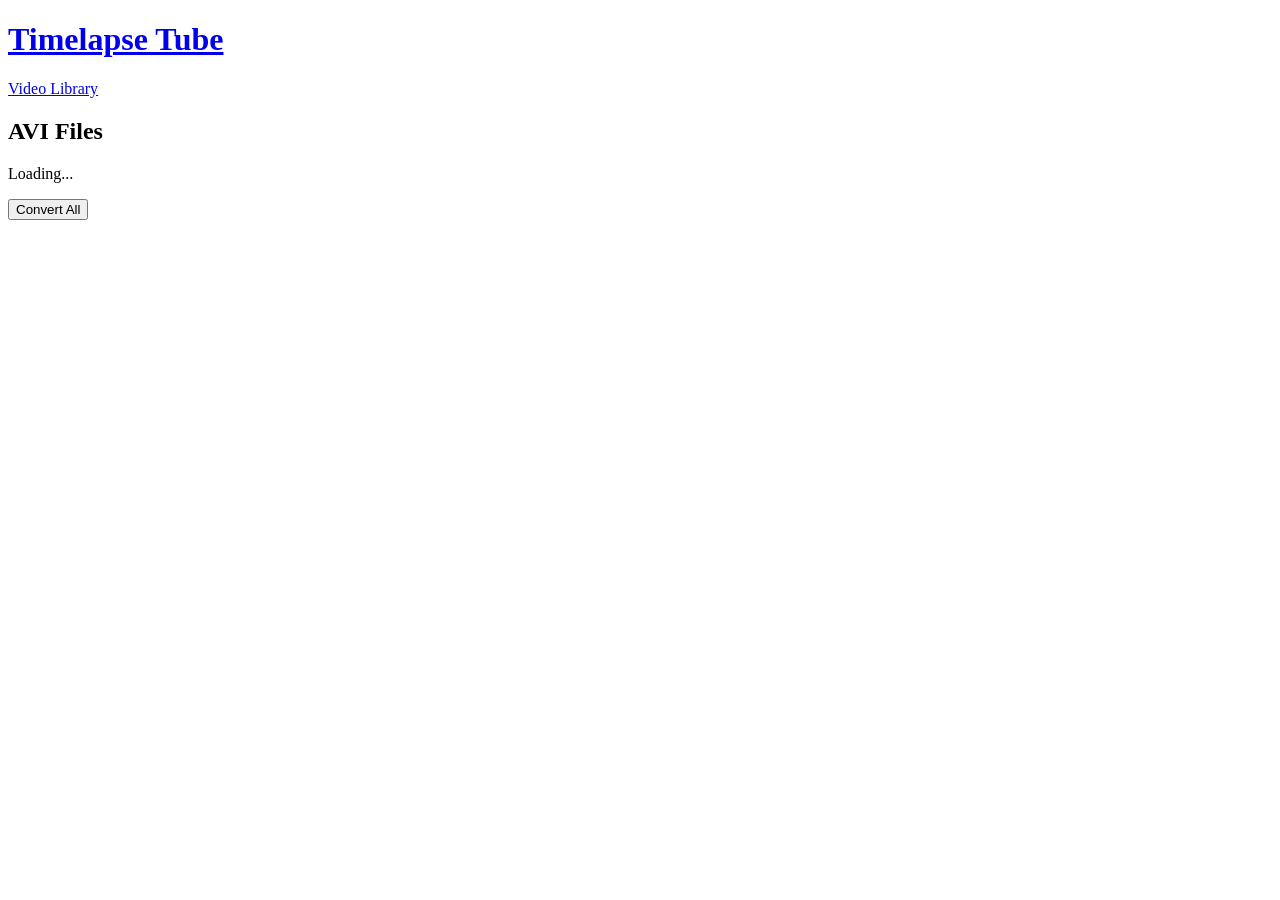
==== youtube_clone/templates/avi.html @ fca90237 "Added missed AVI conversion utility" ====
<!doctype html>
<html lang="en">
  <head>
    <meta charset="utf-8" />
    <meta name="viewport" content="width=device-width,initial-scale=1" />
    <title>AVI Conversion Queue</title>
    <link rel="stylesheet" href="/static/style.css" />
  </head>
  <body>
    <header>
      <h1><a href="/">Timelapse Tube</a></h1>
      <div class="header-pill-container">
        <a href="/" class="nav-link">Video Library</a>
      </div>
    </header>

    <main class="avi-main">
      <section class="avi-panel">
        <div class="avi-toolbar">
          <div>
            <h2>AVI Files</h2>
            <p id="avi-summary">Loading...</p>
          </div>
          <button id="convert-all" type="button">Convert All</button>
        </div>
        <div id="avi-status-banner" class="avi-status-banner"></div>
        <ul id="avi-list" class="avi-list"></ul>
      </section>
    </main>

    <script src="/static/avi.js?v=1"></script>
  </body>
</html>
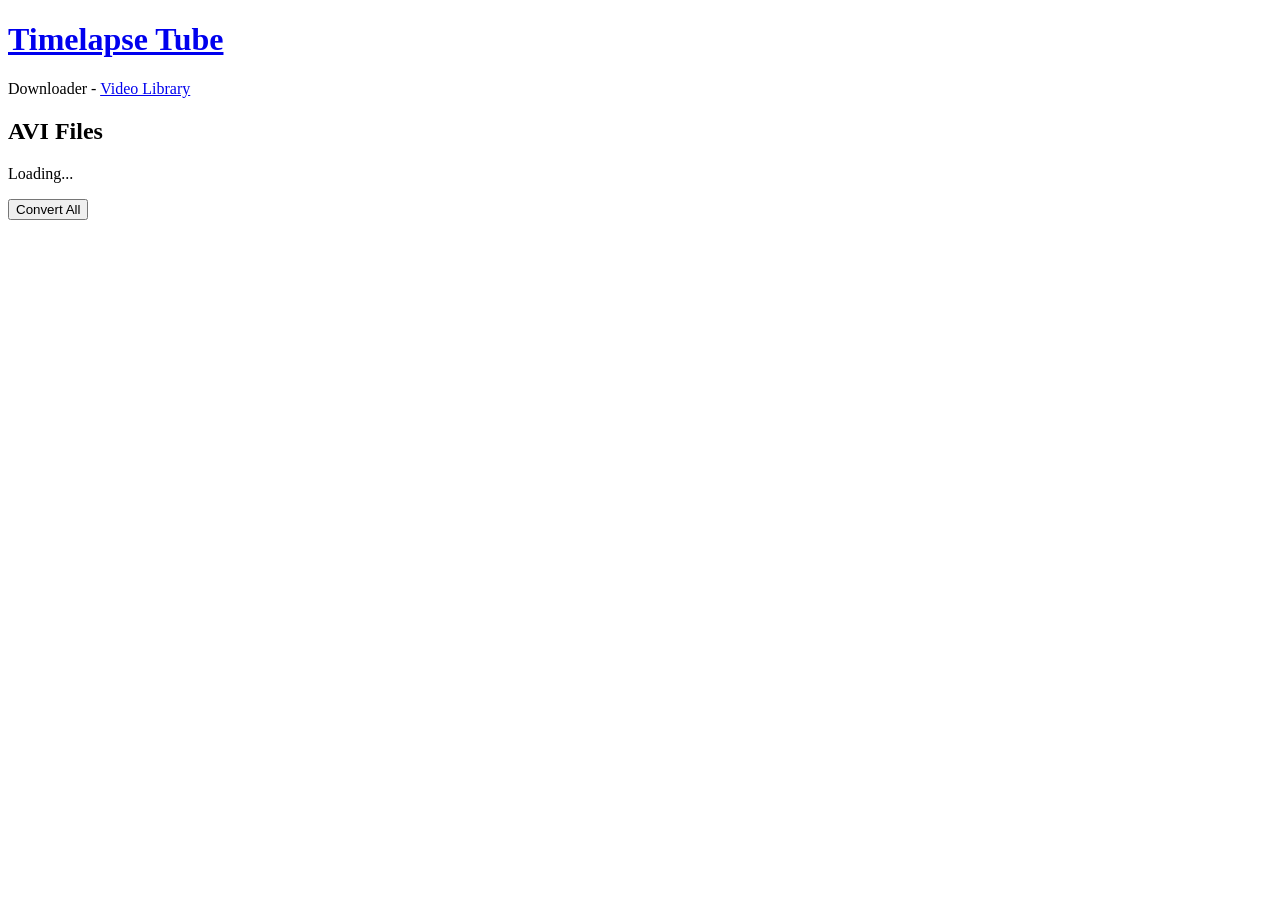
==== commit 3834af9d: "Added pill to youtube clone that shows status of downloader service" ====
--- a/youtube_clone/templates/avi.html
+++ b/youtube_clone/templates/avi.html
@@ -10,6 +10,7 @@
     <header>
       <h1><a href="/">Timelapse Tube</a></h1>
       <div class="header-pill-container">
+        <span id="downloader-pill" class="downloader-pill downloader-pill--unknown">Downloader -</span>
         <a href="/" class="nav-link">Video Library</a>
       </div>
     </header>
@@ -28,6 +29,7 @@
       </section>
     </main>
 
+    <script src="/static/status-pill.js?v=1"></script>
     <script src="/static/avi.js?v=1"></script>
   </body>
 </html>
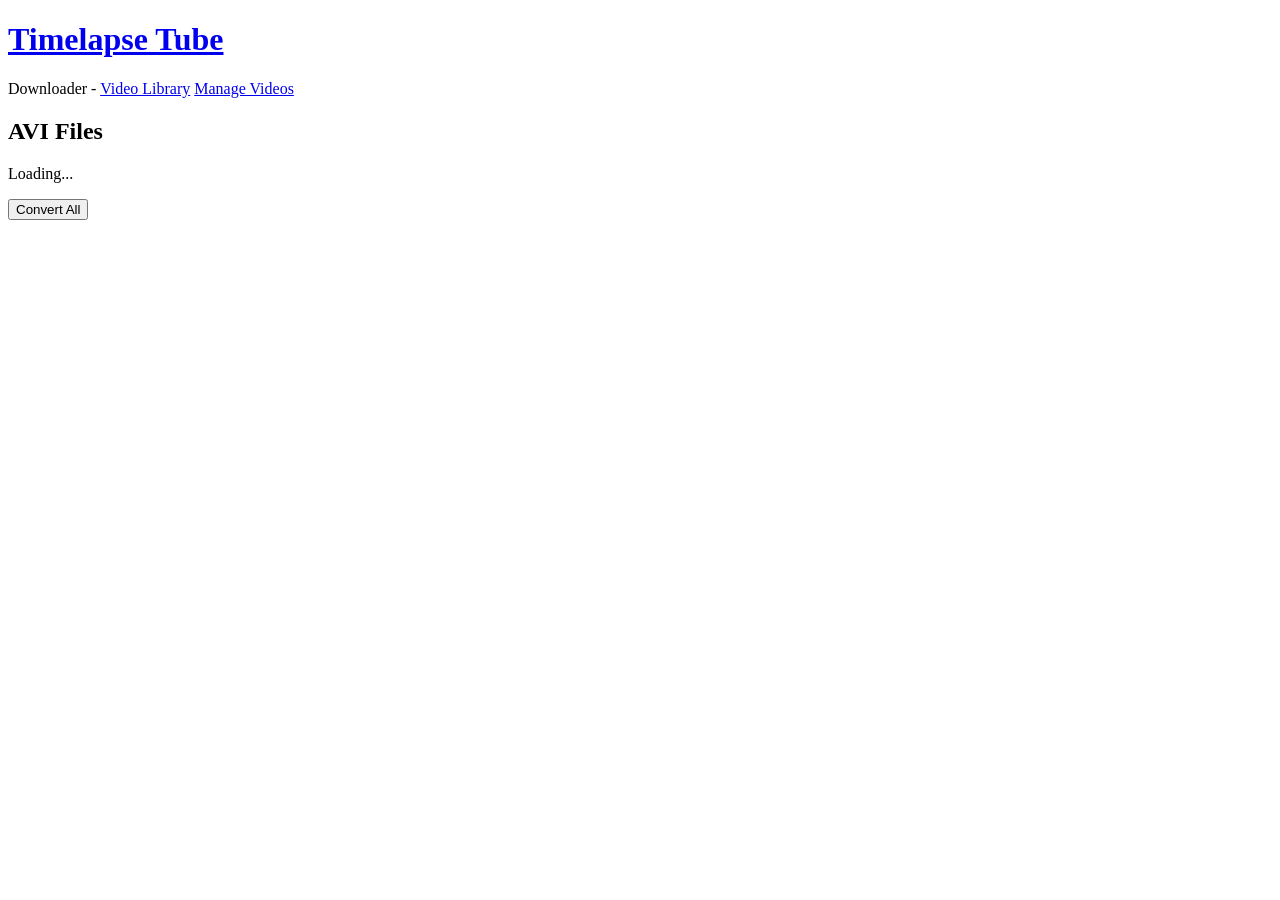
==== commit a305a800: "Add bulk delete and merge options" ====
--- a/youtube_clone/templates/avi.html
+++ b/youtube_clone/templates/avi.html
@@ -12,6 +12,7 @@
       <div class="header-pill-container">
         <span id="downloader-pill" class="downloader-pill downloader-pill--unknown">Downloader -</span>
         <a href="/" class="nav-link">Video Library</a>
+        <a href="/manage" class="nav-link">Manage Videos</a>
       </div>
     </header>
 
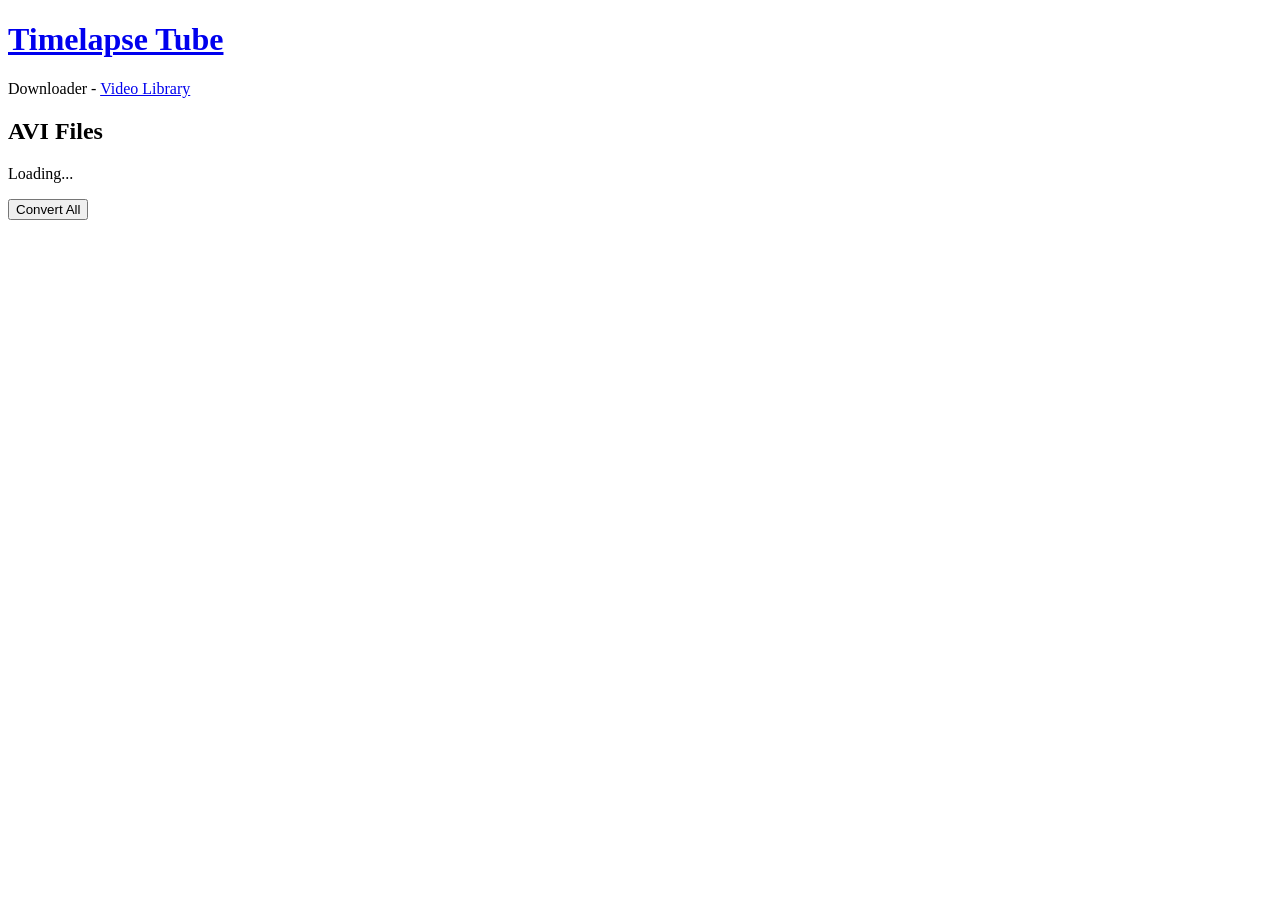
==== commit fb46d80b: "Rework home page: infinite scroll, hover previews, inline manage actions Replace numbered pagination" ====
--- a/youtube_clone/templates/avi.html
+++ b/youtube_clone/templates/avi.html
@@ -12,7 +12,6 @@
       <div class="header-pill-container">
         <span id="downloader-pill" class="downloader-pill downloader-pill--unknown">Downloader -</span>
         <a href="/" class="nav-link">Video Library</a>
-        <a href="/manage" class="nav-link">Manage Videos</a>
       </div>
     </header>
 
